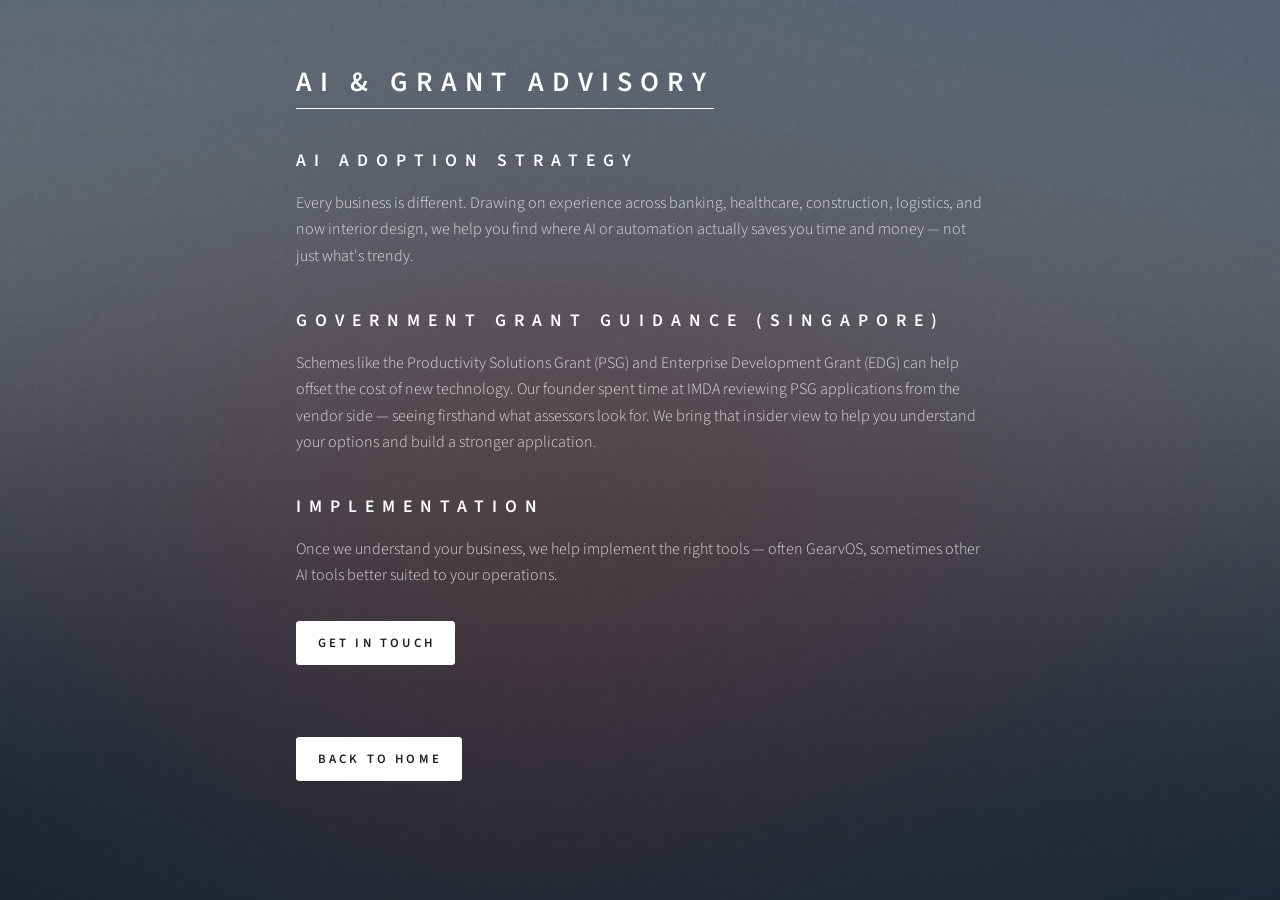
==== advisory.html @ af13b6df "Add AI & Grant Advisory service to the site NVTech's original positioning (AI-adoption consulting, g" ====
<!DOCTYPE html>
<html lang="en">
<head>
  <meta charset="UTF-8" />
  <meta name="viewport" content="width=device-width, initial-scale=1.0"/>
  <title>AI & Grant Advisory | NVTech Consulting</title>
  <meta name="description" content="NVTech Consulting helps Singapore SMEs identify where AI adoption fits their business, navigate grants like PSG and EDG, and implement the right tools." />
  <link rel="icon" type="image/x-icon" href="images/favicon.ico" />
  <link rel="icon" type="image/png" sizes="16x16" href="images/favicon-16.png" />
  <link rel="icon" type="image/png" sizes="32x32" href="images/favicon-32.png" />
  <link rel="icon" type="image/png" sizes="48x48" href="images/favicon-48.png" />
  <link rel="apple-touch-icon" sizes="180x180" href="images/apple-touch-icon-180.png" />
  <link rel="stylesheet" href="assets/css/main.css" />
  <link rel="stylesheet" href="assets/css/custom.css" />
  <noscript><link rel="stylesheet" href="assets/css/noscript.css" /></noscript>
  <style>
    .policy-wrap {
      position: relative;
      z-index: 2;
      max-width: 46rem;
      margin: 0 auto;
      padding: 4rem 1.5rem 6rem;
    }
    .policy-wrap h1 {
      font-size: 1.75rem;
      border-bottom: solid 1px #ffffff;
      width: max-content;
      padding-bottom: 0.5rem;
      margin-bottom: 1.5rem;
    }
    .policy-wrap h2 {
      font-size: 1.1rem;
      margin-top: 2.5rem;
    }
    .policy-wrap p {
      color: rgba(255, 255, 255, 0.8);
      font-weight: 300;
    }
    .policy-wrap a.back {
      display: inline-block;
      margin-top: 2.5rem;
    }
  </style>
</head>
<body class="is-preload">

  <div class="policy-wrap">
    <h1>AI &amp; Grant Advisory</h1>

    <h2>AI Adoption Strategy</h2>
    <p>Every business is different. Drawing on experience across banking, healthcare, construction, logistics, and now interior design, we help you find where AI or automation actually saves you time and money — not just what's trendy.</p>

    <h2>Government Grant Guidance (Singapore)</h2>
    <p>Schemes like the Productivity Solutions Grant (PSG) and Enterprise Development Grant (EDG) can help offset the cost of new technology. Our founder spent time at IMDA reviewing PSG applications from the vendor side — seeing firsthand what assessors look for. We bring that insider view to help you understand your options and build a stronger application.</p>

    <h2>Implementation</h2>
    <p>Once we understand your business, we help implement the right tools — often GearvOS, sometimes other AI tools better suited to your operations.</p>

    <p><a href="index.html#contact" class="button primary">Get in Touch</a></p>

    <a href="index.html" class="button primary back">Back to Home</a>
  </div>

  <!-- BG -->
  <div id="bg"></div>

  <!-- Scripts -->
  <script src="assets/js/jquery.min.js"></script>
  <script src="assets/js/browser.min.js"></script>
  <script src="assets/js/breakpoints.min.js"></script>
  <script src="assets/js/util.js"></script>
  <script src="assets/js/main.js"></script>

</body>
</html>
---- assets/css/main.css ----
@import url(fontawesome-all.min.css);
@import url("https://fonts.googleapis.com/css?family=Source+Sans+Pro:300italic,600italic,300,600");

/*
	Dimension by HTML5 UP
	html5up.net | @ajlkn
	Free for personal and commercial use under the CCA 3.0 license (html5up.net/license)
*/

html, body, div, span, applet, object,
iframe, h1, h2, h3, h4, h5, h6, p, blockquote,
pre, a, abbr, acronym, address, big, cite,
code, del, dfn, em, img, ins, kbd, q, s, samp,
small, strike, strong, sub, sup, tt, var, b,
u, i, center, dl, dt, dd, ol, ul, li, fieldset,
form, label, legend, table, caption, tbody,
tfoot, thead, tr, th, td, article, aside,
canvas, details, embed, figure, figcaption,
footer, header, hgroup, menu, nav, output, ruby,
section, summary, time, mark, audio, video {
	margin: 0;
	padding: 0;
	border: 0;
	font-size: 100%;
	font: inherit;
	vertical-align: baseline;}

article, aside, details, figcaption, figure,
footer, header, hgroup, menu, nav, section {
	display: block;}

body {
	line-height: 1;
}

ol, ul {
	list-style: none;
}

blockquote, q {
	quotes: none;
}

	blockquote:before, blockquote:after, q:before, q:after {
		content: '';
		content: none;
	}

table {
	border-collapse: collapse;
	border-spacing: 0;
}

body {
	-webkit-text-size-adjust: none;
}

mark {
	background-color: transparent;
	color: inherit;
}

input::-moz-focus-inner {
	border: 0;
	padding: 0;
}

input, select, textarea {
	-moz-appearance: none;
	-webkit-appearance: none;
	-ms-appearance: none;
	appearance: none;
}

/* Basic */

	@-ms-viewport {
		width: device-width;
	}

	@media screen and (max-width: 480px) {

		html, body {
			min-width: 320px;
		}

	}

	html {
		box-sizing: border-box;
	}

	*, *:before, *:after {
		box-sizing: inherit;
	}

	body {
		background: #1b1f22;
	}

		body.is-preload *, body.is-preload *:before, body.is-preload *:after {
			-moz-animation: none !important;
			-webkit-animation: none !important;
			-ms-animation: none !important;
			animation: none !important;
			-moz-transition: none !important;
			-webkit-transition: none !important;
			-ms-transition: none !important;
			transition: none !important;
		}

/* Type */

	html {
		font-size: 16pt;
	}

		@media screen and (max-width: 1680px) {

			html {
				font-size: 12pt;
			}

		}

		@media screen and (max-width: 736px) {

			html {
				font-size: 11pt;
			}

		}

		@media screen and (max-width: 360px) {

			html {
				font-size: 10pt;
			}

		}

	body, input, select, textarea {
		color: #ffffff;
		font-family: "Source Sans Pro", sans-serif;
		font-weight: 300;
		font-size: 1rem;
		line-height: 1.65;
	}

	a {
		-moz-transition: color 0.2s ease-in-out, background-color 0.2s ease-in-out, border-bottom-color 0.2s ease-in-out;
		-webkit-transition: color 0.2s ease-in-out, background-color 0.2s ease-in-out, border-bottom-color 0.2s ease-in-out;
		-ms-transition: color 0.2s ease-in-out, background-color 0.2s ease-in-out, border-bottom-color 0.2s ease-in-out;
		transition: color 0.2s ease-in-out, background-color 0.2s ease-in-out, border-bottom-color 0.2s ease-in-out;
		border-bottom: dotted 1px rgba(255, 255, 255, 0.5);
		text-decoration: none;
		color: inherit;
	}

		a:hover {
			border-bottom-color: transparent;
		}

	strong, b {
		color: #ffffff;
		font-weight: 600;
	}

	em, i {
		font-style: italic;
	}

	p {
		margin: 0 0 2rem 0;
	}

	h1, h2, h3, h4, h5, h6 {
		color: #ffffff;
		font-weight: 600;
		line-height: 1.5;
		margin: 0 0 1rem 0;
		text-transform: uppercase;
		letter-spacing: 0.2rem;
	}

		h1 a, h2 a, h3 a, h4 a, h5 a, h6 a {
			color: inherit;
			text-decoration: none;
		}

		h1.major, h2.major, h3.major, h4.major, h5.major, h6.major {
			border-bottom: solid 1px #ffffff;
			width: -moz-max-content;
			width: -webkit-max-content;
			width: -ms-max-content;
			width: max-content;
			padding-bottom: 0.5rem;
			margin: 0 0 2rem 0;
		}

	h1 {
		font-size: 2.25rem;
		line-height: 1.3;
		letter-spacing: 0.5rem;
	}

	h2 {
		font-size: 1.5rem;
		line-height: 1.4;
		letter-spacing: 0.5rem;
	}

	h3 {
		font-size: 1rem;
	}

	h4 {
		font-size: 0.8rem;
	}

	h5 {
		font-size: 0.7rem;
	}

	h6 {
		font-size: 0.6rem;
	}

	@media screen and (max-width: 736px) {

		h1 {
			font-size: 1.75rem;
			line-height: 1.4;
		}

		h2 {
			font-size: 1.25em;
			line-height: 1.5;
		}

	}

	sub {
		font-size: 0.8rem;
		position: relative;
		top: 0.5rem;
	}

	sup {
		font-size: 0.8rem;
		position: relative;
		top: -0.5rem;
	}

	blockquote {
		border-left: solid 4px #ffffff;
		font-style: italic;
		margin: 0 0 2rem 0;
		padding: 0.5rem 0 0.5rem 2rem;
	}

	code {
		background: rgba(255, 255, 255, 0.075);
		border-radius: 4px;
		font-family: "Courier New", monospace;
		font-size: 0.9rem;
		margin: 0 0.25rem;
		padding: 0.25rem 0.65rem;
	}

	pre {
		-webkit-overflow-scrolling: touch;
		font-family: "Courier New", monospace;
		font-size: 0.9rem;
		margin: 0 0 2rem 0;
	}

		pre code {
			display: block;
			line-height: 1.75;
			padding: 1rem 1.5rem;
			overflow-x: auto;
		}

	hr {
		border: 0;
		border-bottom: solid 1px #ffffff;
		margin: 2.75rem 0;
	}

	.align-left {
		text-align: left;
	}

	.align-center {
		text-align: center;
	}

	.align-right {
		text-align: right;
	}

/* Form */

	form {
		margin: 0 0 2rem 0;
	}

		form > :last-child {
			margin-bottom: 0;
		}

		form > .fields {
			display: -moz-flex;
			display: -webkit-flex;
			display: -ms-flex;
			display: flex;
			-moz-flex-wrap: wrap;
			-webkit-flex-wrap: wrap;
			-ms-flex-wrap: wrap;
			flex-wrap: wrap;
			width: calc(100% + 3rem);
			margin: -1.5rem 0 2rem -1.5rem;
		}

			form > .fields > .field {
				-moz-flex-grow: 0;
				-webkit-flex-grow: 0;
				-ms-flex-grow: 0;
				flex-grow: 0;
				-moz-flex-shrink: 0;
				-webkit-flex-shrink: 0;
				-ms-flex-shrink: 0;
				flex-shrink: 0;
				padding: 1.5rem 0 0 1.5rem;
				width: calc(100% - 1.5rem);
			}

				form > .fields > .field.half {
					width: calc(50% - 0.75rem);
				}

				form > .fields > .field.third {
					width: calc(100%/3 - 0.5rem);
				}

				form > .fields > .field.quarter {
					width: calc(25% - 0.375rem);
				}

		@media screen and (max-width: 480px) {

			form > .fields {
				width: calc(100% + 3rem);
				margin: -1.5rem 0 2rem -1.5rem;
			}

				form > .fields > .field {
					padding: 1.5rem 0 0 1.5rem;
					width: calc(100% - 1.5rem);
				}

					form > .fields > .field.half {
						width: calc(100% - 1.5rem);
					}

					form > .fields > .field.third {
						width: calc(100% - 1.5rem);
					}

					form > .fields > .field.quarter {
						width: calc(100% - 1.5rem);
					}

		}

	label {
		color: #ffffff;
		display: block;
		font-size: 0.8rem;
		font-weight: 300;
		letter-spacing: 0.2rem;
		line-height: 1.5;
		margin: 0 0 1rem 0;
		text-transform: uppercase;
	}

	input[type="text"],
	input[type="password"],
	input[type="email"],
	input[type="tel"],
	select,
	textarea {
		-moz-appearance: none;
		-webkit-appearance: none;
		-ms-appearance: none;
		appearance: none;
		-moz-transition: border-color 0.2s ease-in-out, box-shadow 0.2s ease-in-out, background-color 0.2s ease-in-out;
		-webkit-transition: border-color 0.2s ease-in-out, box-shadow 0.2s ease-in-out, background-color 0.2s ease-in-out;
		-ms-transition: border-color 0.2s ease-in-out, box-shadow 0.2s ease-in-out, background-color 0.2s ease-in-out;
		transition: border-color 0.2s ease-in-out, box-shadow 0.2s ease-in-out, background-color 0.2s ease-in-out;
		background-color: transparent;
		border-radius: 4px;
		border: solid 1px #ffffff;
		color: inherit;
		display: block;
		outline: 0;
		padding: 0 1rem;
		text-decoration: none;
		width: 100%;
	}

		input[type="text"]:invalid,
		input[type="password"]:invalid,
		input[type="email"]:invalid,
		input[type="tel"]:invalid,
		select:invalid,
		textarea:invalid {
			box-shadow: none;
		}

		input[type="text"]:focus,
		input[type="password"]:focus,
		input[type="email"]:focus,
		input[type="tel"]:focus,
		select:focus,
		textarea:focus {
			background: rgba(255, 255, 255, 0.075);
			border-color: #ffffff;
			box-shadow: 0 0 0 1px #ffffff;
		}

	select {
		background-image: url("data:image/svg+xml;charset=utf8,%3Csvg xmlns='http://www.w3.org/2000/svg' width='40' height='40' preserveAspectRatio='none' viewBox='0 0 40 40'%3E%3Cpath d='M9.4,12.3l10.4,10.4l10.4-10.4c0.2-0.2,0.5-0.4,0.9-0.4c0.3,0,0.6,0.1,0.9,0.4l3.3,3.3c0.2,0.2,0.4,0.5,0.4,0.9 c0,0.4-0.1,0.6-0.4,0.9L20.7,31.9c-0.2,0.2-0.5,0.4-0.9,0.4c-0.3,0-0.6-0.1-0.9-0.4L4.3,17.3c-0.2-0.2-0.4-0.5-0.4-0.9 c0-0.4,0.1-0.6,0.4-0.9l3.3-3.3c0.2-0.2,0.5-0.4,0.9-0.4S9.1,12.1,9.4,12.3z' fill='%23ffffff' /%3E%3C/svg%3E");
		background-size: 1.25rem;
		background-repeat: no-repeat;
		background-position: calc(100% - 1rem) center;
		height: 2.75rem;
		padding-right: 2.75rem;
		text-overflow: ellipsis;
	}

		select option {
			color: #ffffff;
			background: #1b1f22;
		}

		select:focus::-ms-value {
			background-color: transparent;
		}

		select::-ms-expand {
			display: none;
		}

	input[type="text"],
	input[type="password"],
	input[type="email"],
	select {
		height: 2.75rem;
	}

	textarea {
		padding: 0.75rem 1rem;
	}

	input[type="checkbox"],
	input[type="radio"] {
		-moz-appearance: none;
		-webkit-appearance: none;
		-ms-appearance: none;
		appearance: none;
		display: block;
		float: left;
		margin-right: -2rem;
		opacity: 0;
		width: 1rem;
		z-index: -1;
	}

		input[type="checkbox"] + label,
		input[type="radio"] + label {
			text-decoration: none;
			-moz-user-select: none;
			-webkit-user-select: none;
			-ms-user-select: none;
			user-select: none;
			color: #ffffff;
			cursor: pointer;
			display: inline-block;
			font-size: 0.8rem;
			font-weight: 300;
			margin: 0 0 0.5rem 0;
			padding-left: 2.65rem;
			padding-right: 0.75rem;
			position: relative;
		}

			input[type="checkbox"] + label:before,
			input[type="radio"] + label:before {
				-moz-osx-font-smoothing: grayscale;
				-webkit-font-smoothing: antialiased;
				display: inline-block;
				font-style: normal;
				font-variant: normal;
				text-rendering: auto;
				line-height: 1;
				text-transform: none !important;
				font-family: 'Font Awesome 5 Free';
				font-weight: 900;
			}

			input[type="checkbox"] + label:before,
			input[type="radio"] + label:before {
				-moz-transition: border-color 0.2s ease-in-out, box-shadow 0.2s ease-in-out, background-color 0.2s ease-in-out;
				-webkit-transition: border-color 0.2s ease-in-out, box-shadow 0.2s ease-in-out, background-color 0.2s ease-in-out;
				-ms-transition: border-color 0.2s ease-in-out, box-shadow 0.2s ease-in-out, background-color 0.2s ease-in-out;
				transition: border-color 0.2s ease-in-out, box-shadow 0.2s ease-in-out, background-color 0.2s ease-in-out;
				border-radius: 4px;
				border: solid 1px #ffffff;
				content: '';
				display: inline-block;
				height: 1.65rem;
				left: 0;
				line-height: 1.65rem;
				position: absolute;
				text-align: center;
				top: -0.15rem;
				width: 1.65rem;
			}

		input[type="checkbox"]:checked + label:before,
		input[type="radio"]:checked + label:before {
			background: #ffffff !important;
			border-color: #ffffff !important;
			color: #1b1f22;
			content: '\f00c';
		}

		input[type="checkbox"]:focus + label:before,
		input[type="radio"]:focus + label:before {
			background: rgba(255, 255, 255, 0.075);
			border-color: #ffffff;
			box-shadow: 0 0 0 1px #ffffff;
		}

	input[type="checkbox"] + label:before {
		border-radius: 4px;
	}

	input[type="radio"] + label:before {
		border-radius: 100%;
	}

	::-webkit-input-placeholder {
		color: rgba(255, 255, 255, 0.5) !important;
		opacity: 1.0;
	}

	:-moz-placeholder {
		color: rgba(255, 255, 255, 0.5) !important;
		opacity: 1.0;
	}

	::-moz-placeholder {
		color: rgba(255, 255, 255, 0.5) !important;
		opacity: 1.0;
	}

	:-ms-input-placeholder {
		color: rgba(255, 255, 255, 0.5) !important;
		opacity: 1.0;
	}

	.formerize-placeholder {
		color: rgba(255, 255, 255, 0.5) !important;
		opacity: 1.0;
	}

/* Box */

	.box {
		border-radius: 4px;
		border: solid 1px #ffffff;
		margin-bottom: 2rem;
		padding: 1.5em;
	}

		.box > :last-child,
		.box > :last-child > :last-child,
		.box > :last-child > :last-child > :last-child {
			margin-bottom: 0;
		}

		.box.alt {
			border: 0;
			border-radius: 0;
			padding: 0;
		}

/* Icon */

	.icon {
		text-decoration: none;
		border-bottom: none;
		position: relative;
	}

		.icon:before {
			-moz-osx-font-smoothing: grayscale;
			-webkit-font-smoothing: antialiased;
			display: inline-block;
			font-style: normal;
			font-variant: normal;
			text-rendering: auto;
			line-height: 1;
			text-transform: none !important;
			font-family: 'Font Awesome 5 Free';
			font-weight: 400;
		}

		.icon > .label {
			display: none;
		}

		.icon:before {
			line-height: inherit;
		}

		.icon.solid:before {
			font-weight: 900;
		}

		.icon.brands:before {
			font-family: 'Font Awesome 5 Brands';
		}

/* Image */

	.image {
		border-radius: 4px;
		border: 0;
		display: inline-block;
		position: relative;
	}

		.image:before {
			pointer-events: none;
			background-image: url("../../images/overlay.png");
			background-color: rgba(19, 21, 25, 0.5);
			border-radius: 4px;
			content: '';
			display: block;
			height: 100%;
			left: 0;
			opacity: 0.5;
			position: absolute;
			top: 0;
			width: 100%;
		}

		.image img {
			border-radius: 4px;
			display: block;
		}

		.image.left, .image.right {
			max-width: 40%;
		}

			.image.left img, .image.right img {
				width: 100%;
			}

		.image.left {
			float: left;
			padding: 0 1.5em 1em 0;
			top: 0.25em;
		}

		.image.right {
			float: right;
			padding: 0 0 1em 1.5em;
			top: 0.25em;
		}

		.image.fit {
			display: block;
			margin: 0 0 2rem 0;
			width: 100%;
		}

			.image.fit img {
				width: 100%;
			}

		.image.main {
			display: block;
			margin: 2.5rem 0;
			width: 100%;
		}

			.image.main img {
				width: 100%;
			}

		@media screen and (max-width: 736px) {

			.image.main {
				margin: 2rem 0;
			}

		}

		@media screen and (max-width: 480px) {

			.image.main {
				margin: 1.5rem 0;
			}

		}

/* List */

	ol {
		list-style: decimal;
		margin: 0 0 2rem 0;
		padding-left: 1.25em;
	}

		ol li {
			padding-left: 0.25em;
		}

	ul {
		list-style: disc;
		margin: 0 0 2rem 0;
		padding-left: 1em;
	}

		ul li {
			padding-left: 0.5em;
		}

		ul.alt {
			list-style: none;
			padding-left: 0;
		}

			ul.alt li {
				border-top: solid 1px #ffffff;
				padding: 0.5em 0;
			}

				ul.alt li:first-child {
					border-top: 0;
					padding-top: 0;
				}

	dl {
		margin: 0 0 2rem 0;
	}

		dl dt {
			display: block;
			font-weight: 600;
			margin: 0 0 1rem 0;
		}

		dl dd {
			margin-left: 2rem;
		}

/* Actions */

	ul.actions {
		display: -moz-flex;
		display: -webkit-flex;
		display: -ms-flex;
		display: flex;
		cursor: default;
		list-style: none;
		margin-left: -1rem;
		padding-left: 0;
	}

		ul.actions li {
			padding: 0 0 0 1rem;
			vertical-align: middle;
		}

		ul.actions.special {
			-moz-justify-content: center;
			-webkit-justify-content: center;
			-ms-justify-content: center;
			justify-content: center;
			width: 100%;
			margin-left: 0;
		}

			ul.actions.special li:first-child {
				padding-left: 0;
			}

		ul.actions.stacked {
			-moz-flex-direction: column;
			-webkit-flex-direction: column;
			-ms-flex-direction: column;
			flex-direction: column;
			margin-left: 0;
		}

			ul.actions.stacked li {
				padding: 1.3rem 0 0 0;
			}

				ul.actions.stacked li:first-child {
					padding-top: 0;
				}

		ul.actions.fit {
			width: calc(100% + 1rem);
		}

			ul.actions.fit li {
				-moz-flex-grow: 1;
				-webkit-flex-grow: 1;
				-ms-flex-grow: 1;
				flex-grow: 1;
				-moz-flex-shrink: 1;
				-webkit-flex-shrink: 1;
				-ms-flex-shrink: 1;
				flex-shrink: 1;
				width: 100%;
			}

				ul.actions.fit li > * {
					width: 100%;
				}

			ul.actions.fit.stacked {
				width: 100%;
			}

		@media screen and (max-width: 480px) {

			ul.actions:not(.fixed) {
				-moz-flex-direction: column;
				-webkit-flex-direction: column;
				-ms-flex-direction: column;
				flex-direction: column;
				margin-left: 0;
				width: 100% !important;
			}

				ul.actions:not(.fixed) li {
					-moz-flex-grow: 1;
					-webkit-flex-grow: 1;
					-ms-flex-grow: 1;
					flex-grow: 1;
					-moz-flex-shrink: 1;
					-webkit-flex-shrink: 1;
					-ms-flex-shrink: 1;
					flex-shrink: 1;
					padding: 1rem 0 0 0;
					text-align: center;
					width: 100%;
				}

					ul.actions:not(.fixed) li > * {
						width: 100%;
					}

					ul.actions:not(.fixed) li:first-child {
						padding-top: 0;
					}

					ul.actions:not(.fixed) li input[type="submit"],
					ul.actions:not(.fixed) li input[type="reset"],
					ul.actions:not(.fixed) li input[type="button"],
					ul.actions:not(.fixed) li button,
					ul.actions:not(.fixed) li .button {
						width: 100%;
					}

						ul.actions:not(.fixed) li input[type="submit"].icon:before,
						ul.actions:not(.fixed) li input[type="reset"].icon:before,
						ul.actions:not(.fixed) li input[type="button"].icon:before,
						ul.actions:not(.fixed) li button.icon:before,
						ul.actions:not(.fixed) li .button.icon:before {
							margin-left: -0.5em;
						}

		}

/* Icons */

	ul.icons {
		cursor: default;
		list-style: none;
		padding-left: 0;
	}

		ul.icons li {
			display: inline-block;
			padding: 0 0.75em 0 0;
		}

			ul.icons li:last-child {
				padding-right: 0;
			}

			ul.icons li a {
				border-radius: 100%;
				box-shadow: inset 0 0 0 1px #ffffff;
				display: inline-block;
				height: 2.25rem;
				line-height: 2.25rem;
				text-align: center;
				width: 2.25rem;
			}

				ul.icons li a:hover {
					background-color: rgba(255, 255, 255, 0.075);
				}

				ul.icons li a:active {
					background-color: rgba(255, 255, 255, 0.175);
				}

/* Table */

	.table-wrapper {
		-webkit-overflow-scrolling: touch;
		overflow-x: auto;
	}

	table {
		margin: 0 0 2rem 0;
		width: 100%;
	}

		table tbody tr {
			border: solid 1px #ffffff;
			border-left: 0;
			border-right: 0;
		}

			table tbody tr:nth-child(2n + 1) {
				background-color: rgba(255, 255, 255, 0.075);
			}

		table td {
			padding: 0.75em 0.75em;
		}

		table th {
			color: #ffffff;
			font-size: 0.9em;
			font-weight: 600;
			padding: 0 0.75em 0.75em 0.75em;
			text-align: left;
		}

		table thead {
			border-bottom: solid 2px #ffffff;
		}

		table tfoot {
			border-top: solid 2px #ffffff;
		}

		table.alt {
			border-collapse: separate;
		}

			table.alt tbody tr td {
				border: solid 1px #ffffff;
				border-left-width: 0;
				border-top-width: 0;
			}

				table.alt tbody tr td:first-child {
					border-left-width: 1px;
				}

			table.alt tbody tr:first-child td {
				border-top-width: 1px;
			}

			table.alt thead {
				border-bottom: 0;
			}

			table.alt tfoot {
				border-top: 0;
			}

/* Button */

	input[type="submit"],
	input[type="reset"],
	input[type="button"],
	button,
	.button {
		-moz-appearance: none;
		-webkit-appearance: none;
		-ms-appearance: none;
		appearance: none;
		-moz-transition: background-color 0.2s ease-in-out, color 0.2s ease-in-out;
		-webkit-transition: background-color 0.2s ease-in-out, color 0.2s ease-in-out;
		-ms-transition: background-color 0.2s ease-in-out, color 0.2s ease-in-out;
		transition: background-color 0.2s ease-in-out, color 0.2s ease-in-out;
		background-color: transparent;
		border-radius: 4px;
		border: 0;
		box-shadow: inset 0 0 0 1px #ffffff;
		color: #ffffff !important;
		cursor: pointer;
		display: inline-block;
		font-size: 0.8rem;
		font-weight: 300;
		height: 2.75rem;
		letter-spacing: 0.2rem;
		line-height: 2.75rem;
		outline: 0;
		padding: 0 1.25rem 0 1.35rem;
		text-align: center;
		text-decoration: none;
		text-transform: uppercase;
		white-space: nowrap;
	}

		input[type="submit"]:hover,
		input[type="reset"]:hover,
		input[type="button"]:hover,
		button:hover,
		.button:hover {
			background-color: rgba(255, 255, 255, 0.075);
		}

		input[type="submit"]:active,
		input[type="reset"]:active,
		input[type="button"]:active,
		button:active,
		.button:active {
			background-color: rgba(255, 255, 255, 0.175);
		}

		input[type="submit"].icon:before,
		input[type="reset"].icon:before,
		input[type="button"].icon:before,
		button.icon:before,
		.button.icon:before {
			margin-right: 0.5em;
		}

		input[type="submit"].fit,
		input[type="reset"].fit,
		input[type="button"].fit,
		button.fit,
		.button.fit {
			width: 100%;
		}

		input[type="submit"].small,
		input[type="reset"].small,
		input[type="button"].small,
		button.small,
		.button.small {
			font-size: 0.6rem;
			height: 2.0625rem;
			line-height: 2.0625rem;
		}

		input[type="submit"].primary,
		input[type="reset"].primary,
		input[type="button"].primary,
		button.primary,
		.button.primary {
			background-color: #ffffff;
			color: #1b1f22 !important;
			font-weight: 600;
		}

		input[type="submit"].disabled, input[type="submit"]:disabled,
		input[type="reset"].disabled,
		input[type="reset"]:disabled,
		input[type="button"].disabled,
		input[type="button"]:disabled,
		button.disabled,
		button:disabled,
		.button.disabled,
		.button:disabled {
			pointer-events: none;
			cursor: default;
			opacity: 0.25;
		}

	input[type="submit"],
	input[type="reset"],
	input[type="button"],
	button {
		line-height: calc(2.75rem - 2px);
	}

/* BG */

	#bg {
		-moz-transform: scale(1.0);
		-webkit-transform: scale(1.0);
		-ms-transform: scale(1.0);
		transform: scale(1.0);
		-webkit-backface-visibility: hidden;
		position: fixed;
		top: 0;
		left: 0;
		width: 100%;
		height: 100vh;
		z-index: 1;
	}

		#bg:before, #bg:after {
			content: '';
			display: block;
			position: absolute;
			top: 0;
			left: 0;
			width: 100%;
			height: 100%;
		}

		#bg:before {
			-moz-transition: background-color 2.5s ease-in-out;
			-webkit-transition: background-color 2.5s ease-in-out;
			-ms-transition: background-color 2.5s ease-in-out;
			transition: background-color 2.5s ease-in-out;
			-moz-transition-delay: 0.75s;
			-webkit-transition-delay: 0.75s;
			-ms-transition-delay: 0.75s;
			transition-delay: 0.75s;
			background-image: linear-gradient(to top, rgba(19, 21, 25, 0.5), rgba(19, 21, 25, 0.5)), url("../../images/overlay.png");
			background-size: auto,
 256px 256px;
			background-position: center,
 center;
			background-repeat: no-repeat,
 repeat;
			z-index: 2;
		}

		#bg:after {
			-moz-transform: scale(1.125);
			-webkit-transform: scale(1.125);
			-ms-transform: scale(1.125);
			transform: scale(1.125);
			-moz-transition: -moz-transform 0.325s ease-in-out, -moz-filter 0.325s ease-in-out;
			-webkit-transition: -webkit-transform 0.325s ease-in-out, -webkit-filter 0.325s ease-in-out;
			-ms-transition: -ms-transform 0.325s ease-in-out, -ms-filter 0.325s ease-in-out;
			transition: transform 0.325s ease-in-out, filter 0.325s ease-in-out;
			background-image: url("../../images/bg.jpg");
			background-position: center;
			background-size: cover;
			background-repeat: no-repeat;
			z-index: 1;
		}

		body.is-article-visible #bg:after {
			-moz-transform: scale(1.0825);
			-webkit-transform: scale(1.0825);
			-ms-transform: scale(1.0825);
			transform: scale(1.0825);
			-moz-filter: blur(0.2rem);
			-webkit-filter: blur(0.2rem);
			-ms-filter: blur(0.2rem);
			filter: blur(0.2rem);
		}

		body.is-preload #bg:before {
			background-color: #000000;
		}

/* Wrapper */

	#wrapper {
		display: -moz-flex;
		display: -webkit-flex;
		display: -ms-flex;
		display: flex;
		-moz-flex-direction: column;
		-webkit-flex-direction: column;
		-ms-flex-direction: column;
		flex-direction: column;
		-moz-align-items: center;
		-webkit-align-items: center;
		-ms-align-items: center;
		align-items: center;
		-moz-justify-content: space-between;
		-webkit-justify-content: space-between;
		-ms-justify-content: space-between;
		justify-content: space-between;
		position: relative;
		min-height: 100vh;
		width: 100%;
		padding: 4rem 2rem;
		z-index: 3;
	}

		#wrapper:before {
			content: '';
			display: block;
		}

		@media screen and (max-width: 1680px) {

			#wrapper {
				padding: 3rem 2rem;
			}

		}

		@media screen and (max-width: 736px) {

			#wrapper {
				padding: 2rem 1rem;
			}

		}

		@media screen and (max-width: 480px) {

			#wrapper {
				padding: 1rem;
			}

		}

/* Header */

	#header {
		display: -moz-flex;
		display: -webkit-flex;
		display: -ms-flex;
		display: flex;
		-moz-flex-direction: column;
		-webkit-flex-direction: column;
		-ms-flex-direction: column;
		flex-direction: column;
		-moz-align-items: center;
		-webkit-align-items: center;
		-ms-align-items: center;
		align-items: center;
		-moz-transition: -moz-transform 0.325s ease-in-out, -moz-filter 0.325s ease-in-out, opacity 0.325s ease-in-out;
		-webkit-transition: -webkit-transform 0.325s ease-in-out, -webkit-filter 0.325s ease-in-out, opacity 0.325s ease-in-out;
		-ms-transition: -ms-transform 0.325s ease-in-out, -ms-filter 0.325s ease-in-out, opacity 0.325s ease-in-out;
		transition: transform 0.325s ease-in-out, filter 0.325s ease-in-out, opacity 0.325s ease-in-out;
		background-image: -moz-radial-gradient(rgba(0, 0, 0, 0.25) 25%, rgba(0, 0, 0, 0) 55%);
		background-image: -webkit-radial-gradient(rgba(0, 0, 0, 0.25) 25%, rgba(0, 0, 0, 0) 55%);
		background-image: -ms-radial-gradient(rgba(0, 0, 0, 0.25) 25%, rgba(0, 0, 0, 0) 55%);
		background-image: radial-gradient(rgba(0, 0, 0, 0.25) 25%, rgba(0, 0, 0, 0) 55%);
		max-width: 100%;
		text-align: center;
	}

		#header > * {
			-moz-transition: opacity 0.325s ease-in-out;
			-webkit-transition: opacity 0.325s ease-in-out;
			-ms-transition: opacity 0.325s ease-in-out;
			transition: opacity 0.325s ease-in-out;
			position: relative;
			margin-top: 3.5rem;
		}

			#header > *:before {
				content: '';
				display: block;
				position: absolute;
				top: calc(-3.5rem - 1px);
				left: calc(50% - 1px);
				width: 1px;
				height: calc(3.5rem + 1px);
				background: #ffffff;
			}

		#header > :first-child {
			margin-top: 0;
		}

			#header > :first-child:before {
				display: none;
			}

		#header .logo {
			width: 5.5rem;
			height: 5.5rem;
			line-height: 5.5rem;
			border: solid 1px #ffffff;
			border-radius: 100%;
		}

			#header .logo .icon:before {
				font-size: 2rem;
			}

		#header .content {
			border-style: solid;
			border-color: #ffffff;
			border-top-width: 1px;
			border-bottom-width: 1px;
			max-width: 100%;
		}

			#header .content .inner {
				-moz-transition: max-height 0.75s ease, padding 0.75s ease, opacity 0.325s ease-in-out;
				-webkit-transition: max-height 0.75s ease, padding 0.75s ease, opacity 0.325s ease-in-out;
				-ms-transition: max-height 0.75s ease, padding 0.75s ease, opacity 0.325s ease-in-out;
				transition: max-height 0.75s ease, padding 0.75s ease, opacity 0.325s ease-in-out;
				-moz-transition-delay: 0.25s;
				-webkit-transition-delay: 0.25s;
				-ms-transition-delay: 0.25s;
				transition-delay: 0.25s;
				padding: 3rem 2rem;
				max-height: 40rem;
				overflow: hidden;
			}

				#header .content .inner > :last-child {
					margin-bottom: 0;
				}

			#header .content p {
				text-transform: uppercase;
				letter-spacing: 0.2rem;
				font-size: 0.8rem;
				line-height: 2;
			}

		#header nav ul {
			display: -moz-flex;
			display: -webkit-flex;
			display: -ms-flex;
			display: flex;
			margin-bottom: 0;
			list-style: none;
			padding-left: 0;
			border: solid 1px #ffffff;
			border-radius: 4px;
		}

			#header nav ul li {
				padding-left: 0;
				border-left: solid 1px #ffffff;
			}

				#header nav ul li:first-child {
					border-left: 0;
				}

				#header nav ul li a {
					display: block;
					min-width: 7.5rem;
					height: 2.75rem;
					line-height: 2.75rem;
					padding: 0 1.25rem 0 1.45rem;
					text-transform: uppercase;
					letter-spacing: 0.2rem;
					font-size: 0.8rem;
					border-bottom: 0;
				}

					#header nav ul li a:hover {
						background-color: rgba(255, 255, 255, 0.075);
					}

					#header nav ul li a:active {
						background-color: rgba(255, 255, 255, 0.175);
					}

		#header nav.use-middle:after {
			content: '';
			display: block;
			position: absolute;
			top: 0;
			left: calc(50% - 1px);
			width: 1px;
			height: 100%;
			background: #ffffff;
		}

		#header nav.use-middle ul li.is-middle {
			border-left: 0;
		}

		body.is-article-visible #header {
			-moz-transform: scale(0.95);
			-webkit-transform: scale(0.95);
			-ms-transform: scale(0.95);
			transform: scale(0.95);
			-moz-filter: blur(0.1rem);
			-webkit-filter: blur(0.1rem);
			-ms-filter: blur(0.1rem);
			filter: blur(0.1rem);
			opacity: 0;
		}

		body.is-preload #header {
			-moz-filter: blur(0.125rem);
			-webkit-filter: blur(0.125rem);
			-ms-filter: blur(0.125rem);
			filter: blur(0.125rem);
		}

			body.is-preload #header > * {
				opacity: 0;
			}

			body.is-preload #header .content .inner {
				max-height: 0;
				padding-top: 0;
				padding-bottom: 0;
				opacity: 0;
			}

		@media screen and (max-width: 980px) {

			#header .content p br {
				display: none;
			}

		}

		@media screen and (max-width: 736px) {

			#header > * {
				margin-top: 2rem;
			}

				#header > *:before {
					top: calc(-2rem - 1px);
					height: calc(2rem + 1px);
				}

			#header .logo {
				width: 4.75rem;
				height: 4.75rem;
				line-height: 4.75rem;
			}

				#header .logo .icon:before {
					font-size: 1.75rem;
				}

			#header .content .inner {
				padding: 2.5rem 1rem;
			}

			#header .content p {
				line-height: 1.875;
			}

		}

		@media screen and (max-width: 480px) {

			#header {
				padding: 1.5rem 0;
			}

				#header .content .inner {
					padding: 2.5rem 0;
				}

				#header nav ul {
					-moz-flex-direction: column;
					-webkit-flex-direction: column;
					-ms-flex-direction: column;
					flex-direction: column;
					min-width: 10rem;
					max-width: 100%;
				}

					#header nav ul li {
						border-left: 0;
						border-top: solid 1px #ffffff;
					}

						#header nav ul li:first-child {
							border-top: 0;
						}

						#header nav ul li a {
							height: 3rem;
							line-height: 3rem;
							min-width: 0;
							width: 100%;
						}

				#header nav.use-middle:after {
					display: none;
				}

		}

/* Main */

	#main {
		-moz-flex-grow: 1;
		-webkit-flex-grow: 1;
		-ms-flex-grow: 1;
		flex-grow: 1;
		-moz-flex-shrink: 1;
		-webkit-flex-shrink: 1;
		-ms-flex-shrink: 1;
		flex-shrink: 1;
		display: -moz-flex;
		display: -webkit-flex;
		display: -ms-flex;
		display: flex;
		-moz-align-items: center;
		-webkit-align-items: center;
		-ms-align-items: center;
		align-items: center;
		-moz-justify-content: center;
		-webkit-justify-content: center;
		-ms-justify-content: center;
		justify-content: center;
		-moz-flex-direction: column;
		-webkit-flex-direction: column;
		-ms-flex-direction: column;
		flex-direction: column;
		position: relative;
		max-width: 100%;
		z-index: 3;
	}

		#main article {
			-moz-transform: translateY(0.25rem);
			-webkit-transform: translateY(0.25rem);
			-ms-transform: translateY(0.25rem);
			transform: translateY(0.25rem);
			-moz-transition: opacity 0.325s ease-in-out, -moz-transform 0.325s ease-in-out;
			-webkit-transition: opacity 0.325s ease-in-out, -webkit-transform 0.325s ease-in-out;
			-ms-transition: opacity 0.325s ease-in-out, -ms-transform 0.325s ease-in-out;
			transition: opacity 0.325s ease-in-out, transform 0.325s ease-in-out;
			padding: 4.5rem 2.5rem 1.5rem 2.5rem ;
			position: relative;
			width: 40rem;
			max-width: 100%;
			background-color: rgba(27, 31, 34, 0.85);
			border-radius: 4px;
			opacity: 0;
		}

			#main article.active {
				-moz-transform: translateY(0);
				-webkit-transform: translateY(0);
				-ms-transform: translateY(0);
				transform: translateY(0);
				opacity: 1;
			}

			#main article .close {
				display: block;
				position: absolute;
				top: 0;
				right: 0;
				width: 4rem;
				height: 4rem;
				cursor: pointer;
				text-indent: 4rem;
				overflow: hidden;
				white-space: nowrap;
			}

				#main article .close:before {
					-moz-transition: background-color 0.2s ease-in-out;
					-webkit-transition: background-color 0.2s ease-in-out;
					-ms-transition: background-color 0.2s ease-in-out;
					transition: background-color 0.2s ease-in-out;
					content: '';
					display: block;
					position: absolute;
					top: 0.75rem;
					left: 0.75rem;
					width: 2.5rem;
					height: 2.5rem;
					border-radius: 100%;
					background-position: center;
					background-image: url("data:image/svg+xml;charset=utf8,%3Csvg xmlns='http://www.w3.org/2000/svg' xmlns:xlink='http://www.w3.org/1999/xlink' width='20px' height='20px' viewBox='0 0 20 20' zoomAndPan='disable'%3E%3Cstyle%3Eline %7B stroke: %23ffffff%3B stroke-width: 1%3B %7D%3C/style%3E%3Cline x1='2' y1='2' x2='18' y2='18' /%3E%3Cline x1='18' y1='2' x2='2' y2='18' /%3E%3C/svg%3E");
					background-size: 20px 20px;
					background-repeat: no-repeat;
				}

				#main article .close:hover:before {
					background-color: rgba(255, 255, 255, 0.075);
				}

				#main article .close:active:before {
					background-color: rgba(255, 255, 255, 0.175);
				}

		@media screen and (max-width: 736px) {

			#main article {
				padding: 3.5rem 2rem 0.5rem 2rem ;
			}

				#main article .close:before {
					top: 0.875rem;
					left: 0.875rem;
					width: 2.25rem;
					height: 2.25rem;
					background-size: 14px 14px;
				}

		}

		@media screen and (max-width: 480px) {

			#main article {
				padding: 3rem 1.5rem 0.5rem 1.5rem ;
			}

		}

/* Footer */

	#footer {
		-moz-transition: -moz-transform 0.325s ease-in-out, -moz-filter 0.325s ease-in-out, opacity 0.325s ease-in-out;
		-webkit-transition: -webkit-transform 0.325s ease-in-out, -webkit-filter 0.325s ease-in-out, opacity 0.325s ease-in-out;
		-ms-transition: -ms-transform 0.325s ease-in-out, -ms-filter 0.325s ease-in-out, opacity 0.325s ease-in-out;
		transition: transform 0.325s ease-in-out, filter 0.325s ease-in-out, opacity 0.325s ease-in-out;
		width: 100%;
		max-width: 100%;
		margin-top: 2rem;
		text-align: center;
	}

		#footer .copyright {
			letter-spacing: 0.2rem;
			font-size: 0.6rem;
			opacity: 0.75;
			margin-bottom: 0;
			text-transform: uppercase;
		}

		body.is-article-visible #footer {
			-moz-transform: scale(0.95);
			-webkit-transform: scale(0.95);
			-ms-transform: scale(0.95);
			transform: scale(0.95);
			-moz-filter: blur(0.1rem);
			-webkit-filter: blur(0.1rem);
			-ms-filter: blur(0.1rem);
			filter: blur(0.1rem);
			opacity: 0;
		}

		body.is-preload #footer {
			opacity: 0;
		}

		/*@keyframes pulseGlow {
  		0% {
    		box-shadow: 0 0 0px rgba(255, 255, 255, 0.0);
  		}
  		50% {
    		box-shadow: 0 0 20px 8px rgba(255, 255, 255, 0.5);
  		}
  		100% {
    		box-shadow: 0 0 0px rgba(255, 255, 255, 0.0);
  		
}

	/* Slow Rotation Animation 
	@keyframes slowRotate {
  	0% {
    	transform: rotate(0deg);
  	}
  	100% {
    	transform: rotate(360deg);
  	}
}

	/* NV Symbol: Continuous Pulsing Glow + Slow Rotation */
	/*.nv-symbol {
  		width: 95px;
  		height: 95px;
  		animation: pulseGlow 2.5s infinite ease-in-out, slowRotate 20s linear infinite;
	}*/
---- assets/css/custom.css ----
/*
	Custom overrides on top of the Dimension template.
	Kept separate from main.css so template updates/diffs stay clean.
*/

/* Header logo mark sizing (image asset itself is high-res for retina).
   No margin here: the logo sits alone in a flex-centered circle, so any
   one-sided margin would drag it off-center within that circle. */
.nv-symbol {
	width: 64px;
	height: 64px;
}

/* Brand panels: replace the old flattened photo banners with a plain,
   on-brand background + the logo placed live in HTML (never baked into
   a flattened image again). Matches the template's existing monochrome
   dark palette (#1b1f22) and reuses its noise overlay texture. */
.brand-panel {
	position: relative;
	overflow: hidden;
	background-color: #1b1f22;
	background-image: url("../../images/overlay.png");
	background-repeat: repeat;
	border-radius: 4px;
	display: flex;
	align-items: center;
}

.brand-panel.intro-visual {
	height: 180px;
	justify-content: center;
	padding: 0 1.5rem;
}

.brand-panel.about-banner {
	min-height: 220px;
	justify-content: center;
	padding: 1.5rem;
}

.hero-graphic {
	width: 100%;
	height: 100%;
	display: block;
}

@media screen and (max-width: 736px) {
	.brand-panel.intro-visual {
		height: 130px;
	}

	.brand-panel.about-banner {
		min-height: 160px;
	}
}

/* ==========================================================================
   Solutions section (GearvOS pitch).
   Orange (#D9662B, GearvOS's own brand color) is used ONLY inside this
   article as a deliberate accent, so this one section reads as "the
   product spotlight" against the rest of the site's monochrome palette.
   ========================================================================== */

.solution-features {
	display: flex;
	flex-direction: column;
	gap: 1rem;
	margin: 0 0 2.5rem 0;
}

.solution-card {
	background: rgba(255, 255, 255, 0.035);
	border: solid 1px rgba(255, 255, 255, 0.1);
	border-radius: 4px;
	padding: 1.5rem 1.5rem 1.75rem;
}

.solution-card h4 {
	font-size: 0.95rem;
	margin: 0 0 0.5rem 0;
}

.solution-card p {
	margin: 0;
	font-size: 0.9rem;
	color: rgba(255, 255, 255, 0.75);
}

.badge-outline {
	display: inline-block;
	font-size: 0.7rem;
	font-weight: 600;
	letter-spacing: 0.15rem;
	text-transform: uppercase;
	color: #e8a06c;
	border: solid 1px #D9662B;
	border-radius: 20px;
	padding: 0.25rem 0.75rem;
	margin-bottom: 0.75rem;
}

.solution-subhead {
	font-size: 0.85rem;
	color: rgba(255, 255, 255, 0.6);
	text-align: center;
	margin-bottom: 1.25rem;
}

.chip-row {
	display: flex;
	flex-wrap: wrap;
	justify-content: center;
	gap: 0.6rem;
	margin: 0 0 2.5rem 0;
}

.chip {
	display: inline-block;
	background: rgba(255, 255, 255, 0.035);
	border: solid 1px rgba(255, 255, 255, 0.1);
	border-radius: 20px;
	padding: 0.4rem 1rem;
	font-size: 0.8rem;
	text-transform: none;
	letter-spacing: normal;
}

.solution-cta {
	background: rgba(217, 102, 43, 0.07);
	border: solid 1px rgba(217, 102, 43, 0.35);
	border-radius: 4px;
	padding: 2rem;
	text-align: center;
	margin-top: 1rem;
}

.solution-cta h3 {
	font-size: 1.1rem;
}

.solution-cta p {
	max-width: 32rem;
	margin: 0 auto 1.5rem;
}

.solution-cta .actions {
	justify-content: center;
}

.gearvos-note {
	font-size: 0.8rem;
	color: rgba(255, 255, 255, 0.55);
	margin: 1.25rem 0 0 0;
}

/* Prototype card (Work section) */

.prototype-card {
	background: rgba(255, 255, 255, 0.035);
	border: solid 1px rgba(255, 255, 255, 0.1);
	border-radius: 4px;
	padding: 1.75rem 2rem;
	margin: 1.5rem 0;
}

.prototype-card h3 {
	font-size: 1.05rem;
	margin: 0 0 0.75rem 0;
}

.prototype-card p {
	margin: 0;
	color: rgba(255, 255, 255, 0.8);
}

.prototype-screenshot {
	margin-top: 1.5rem;
	border-radius: 4px;
	overflow: hidden;
	border: solid 1px rgba(255, 255, 255, 0.12);
}

.prototype-screenshot img {
	display: block;
	width: 100%;
	height: auto;
}

/* Contact credibility line */

.contact-meta {
	margin-top: 1.5rem;
	font-size: 0.85rem;
	color: rgba(255, 255, 255, 0.6);
}

@media screen and (min-width: 737px) {
	.solution-features {
		display: grid;
		grid-template-columns: repeat(2, 1fr);
	}
}
---- assets/css/noscript.css ----
/*
	Dimension by HTML5 UP
	html5up.net | @ajlkn
	Free for personal and commercial use under the CCA 3.0 license (html5up.net/license)
*/

/* BG */

	body.is-preload #bg:before {
		background-color: transparent;
	}

/* Header */

	body.is-preload #header {
		-moz-filter: none;
		-webkit-filter: none;
		-ms-filter: none;
		filter: none;
	}

		body.is-preload #header > * {
			opacity: 1;
		}

		body.is-preload #header .content .inner {
			max-height: none;
			padding: 3rem 2rem;
			opacity: 1;
		}

/* Main */

	#main article {
		opacity: 1;
		margin: 4rem 0 0 0;
	}
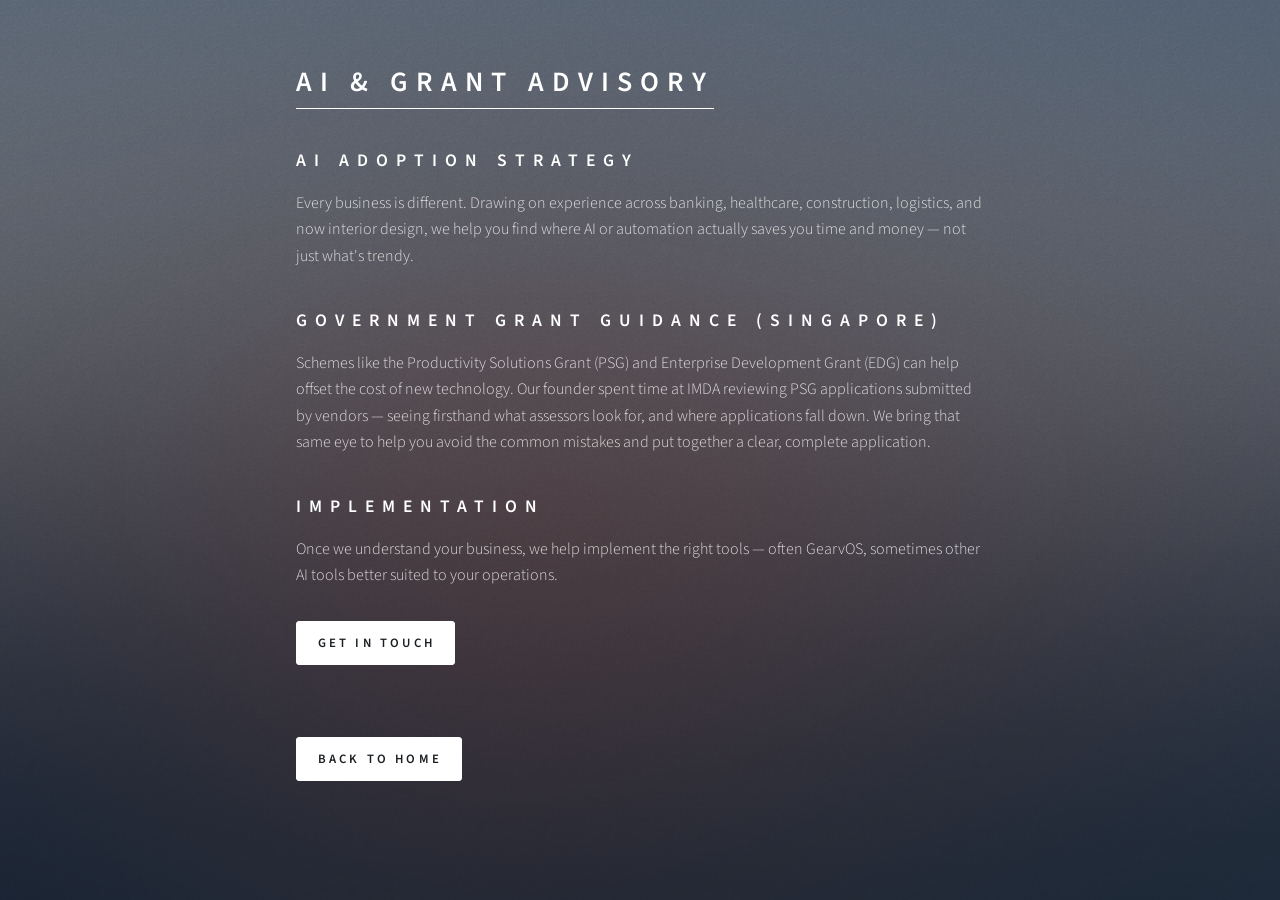
==== commit 923bb058: "Tighten grant-guidance copy on advisory page Replace an outcome-style claim ('build a stronger appli" ====
--- a/advisory.html
+++ b/advisory.html
@@ -51,7 +51,7 @@
     <p>Every business is different. Drawing on experience across banking, healthcare, construction, logistics, and now interior design, we help you find where AI or automation actually saves you time and money — not just what's trendy.</p>
 
     <h2>Government Grant Guidance (Singapore)</h2>
-    <p>Schemes like the Productivity Solutions Grant (PSG) and Enterprise Development Grant (EDG) can help offset the cost of new technology. Our founder spent time at IMDA reviewing PSG applications from the vendor side — seeing firsthand what assessors look for. We bring that insider view to help you understand your options and build a stronger application.</p>
+    <p>Schemes like the Productivity Solutions Grant (PSG) and Enterprise Development Grant (EDG) can help offset the cost of new technology. Our founder spent time at IMDA reviewing PSG applications submitted by vendors — seeing firsthand what assessors look for, and where applications fall down. We bring that same eye to help you avoid the common mistakes and put together a clear, complete application.</p>
 
     <h2>Implementation</h2>
     <p>Once we understand your business, we help implement the right tools — often GearvOS, sometimes other AI tools better suited to your operations.</p>
